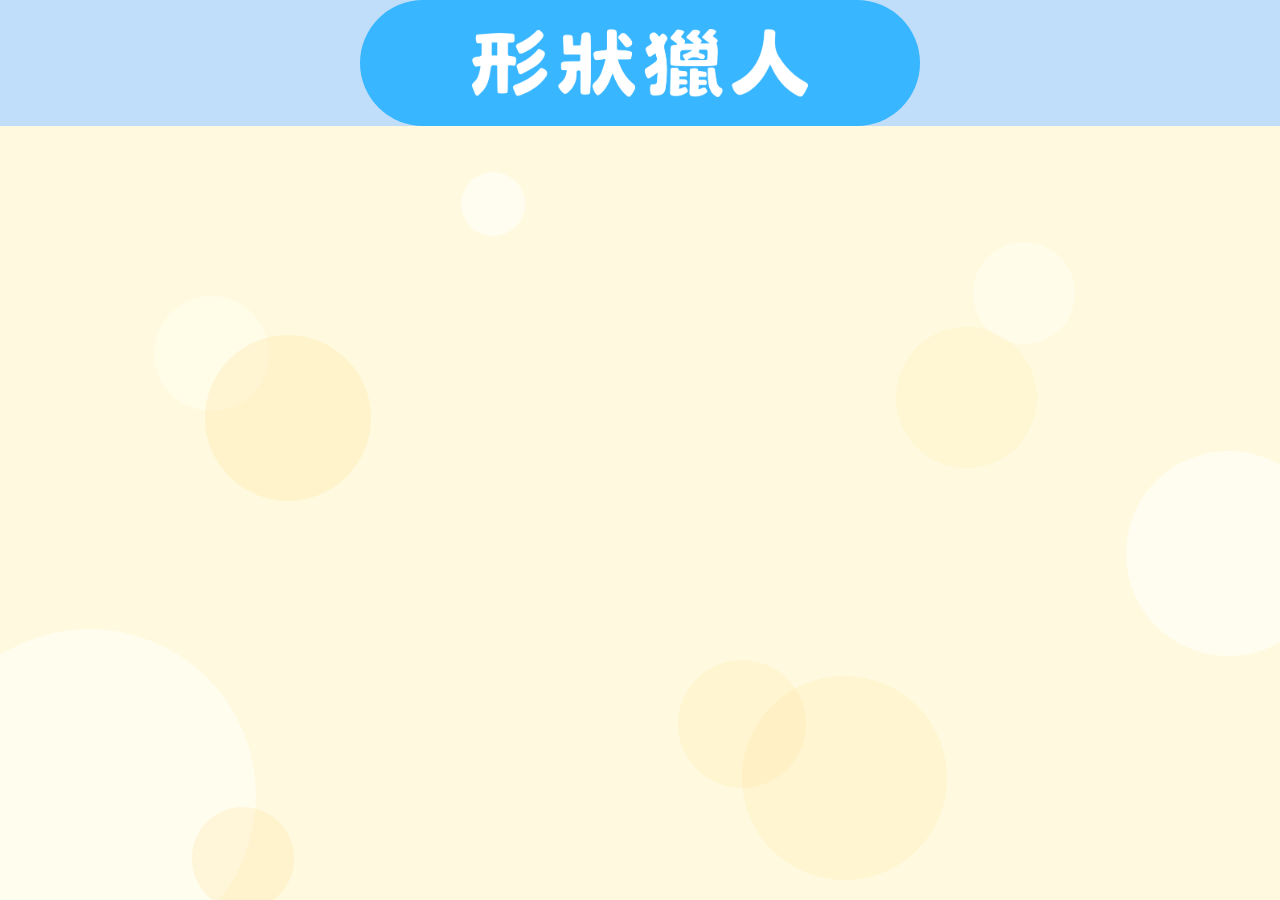
==== level1_game.html @ ba70fae4 "新增遊戲畫面" ====
<!DOCTYPE html>
<html lang="zh-Hant">

<head>
    <meta charset="utf-8">
    <meta name="viewport" content="width=device-width, initial-scale=1, shrink-to-fit=no">
    <title>形狀獵人_關卡</title>
    <link href="css/styles.css" rel="stylesheet">
</head>

<body>
    <div class="screen screen-game">

        <!-- 標題區 -->
        <div class="game-header game-header--level1">
            <div class="game-header__pill game-header__pill--level1">
                <img class="game-header__title-img" src="assets/webp/level1_title_white.webp" alt="形狀獵人">
            </div>
        </div>

        <!-- 遊戲主體區 -->
        <div class="game-body game-body--level1">
            <div class="game-body__bubbles" aria-hidden="true">
                <span class="bubble bubble--1"></span>
                <span class="bubble bubble--2"></span>
                <span class="bubble bubble--3"></span>
                <span class="bubble bubble--4"></span>
                <span class="bubble bubble--5"></span>
                <span class="bubble bubble--6"></span>
                <span class="bubble bubble--7"></span>
                <span class="bubble bubble--8"></span>
                <span class="bubble bubble--9"></span>
                <span class="bubble bubble--10"></span>
            </div>
            <div class="game-body__content">
                <!-- 遊戲玩法內容，待後續實作 -->
            </div>
        </div>
    </div>

    <script src="js/scripts.js"></script>
</body>

</html>
---- css/styles.css ----
@charset "UTF-8";

/* ==========================================
   全域變數與重置 (Variables & Reset)
   ========================================== */
:root {
  /* background */
  --bg-white: #ffffff;
  --bg-lightpurple: #fce6ff;
  --bg-darkpurple: #8542b8;
  --bg-yellow: #fffadf;
  --bg-blue: #dbedff;
  --bg-green: #d8ffe4;

  /* word */
  --word-default: #333333;
  --word-white: #ffffff;
  --word-purple: #8542b8;
  --word-yellow: #b5853e;
  --word-blue: #4f3eb5;
  --word-green: #43b53e;

  /* button */
  --btn-tri: #ce9ed5;
  --btn-tri-shadow: #efe0f0;
  --btn-purple: #8542b8;

  --btn-level-yellow: #ffe0a4;
  --btn-level-blue: #aac7ff;
  --btn-level-green: #a4ffac;

  --btn-yellow: #ffc85e;
  --btn-blue: #6d9eff;
  --btn-green: #59ea67;

  /* border */
  --border-purple: #8542b8;

  --border-level-yellow: #fea700;
  --border-level-blue: #1c5fe2;
  --border-level-green: #1bcc2c;

  --border-yellow: #ffc85e;
  --border-blue: #6d9eff;
  --border-green: #59ea67;

  /* game title */
  --gametitle-bg-yellow: #efe6ae;
  --gametitle-bg-blue: #c0defa;
  --gametitle-bg-green: #afe3bf;
  --gametitle-yellow: #ffbb38;
  --gametitle-blue: #38b6ff;
  --gametitle-green: #71dd6b;
}

*,
*::before,
*::after {
  box-sizing: border-box;
}

html,
body {
  height: 100%;
}

body {
  margin: 0;
  min-height: 100dvh;
  background-color: var(--bg-lightpurple);
  color: var(--word-default);
  font-family:
    "Noto Sans TC",
    "PingFang TC",
    "Microsoft JhengHei",
    -apple-system,
    BlinkMacSystemFont,
    "Segoe UI",
    Roboto,
    sans-serif;
  overflow: hidden;
}

/* ==========================================
   版面區塊結構 (Layout & Zones)
   ========================================== */
.screen {
  display: flex;
  flex-direction: column;
  height: 100dvh;
  width: 100%;
}

.zone {
  display: flex;
  align-items: center;
  justify-content: center;
  width: 100%;
  min-height: 0;
}

.zone-title {
  flex: 6 1 0;
  padding: 1.5rem clamp(1rem, 6vw, 3rem);
}

.zone-selectors {
  flex: 2.5 1 0;
  padding: 1rem clamp(1rem, 6vw, 3rem);
}

.zone-cta {
  flex: 1.5 1 0;
  padding: 1rem 0rem clamp(1rem, 4vh, 2rem);
  justify-content: flex-end;
}

/* ==========================================
   首頁元件 (Index Components)
   ========================================== */
.title-image {
  max-width: min(90%, 800px);
  max-height: 100%;
  width: auto;
  height: auto;
  object-fit: contain;
}

.selector-stack {
  display: flex;
  flex-direction: column;
  align-items: center;
  justify-content: center;
  gap: clamp(1rem, 3vh, 1.75rem);
  width: 100%;
}

.selector-card {
  position: relative;
  display: flex;
  align-items: stretch;
  width: min(90%, 420px);
  background: var(--bg-white);
  border: 8px solid var(--border-purple);
  border-radius: 999px;
  overflow: visible;
}

.selector-label {
  position: absolute;
  left: -7px;
  top: -7px;
  bottom: -7px;
  width: 42%;
  display: flex;
  align-items: center;
  justify-content: center;
  background: var(--bg-darkpurple);
  color: var(--word-white);
  font-weight: 700;
  font-size: clamp(1.5rem, 4vw, 2rem);
  letter-spacing: 0.05em;
  padding: 0.8rem 0.5rem;
  border-radius: 999px;
  z-index: 2;
}

.selector-control {
  flex: 1 1 auto;
  width: 100%;
  display: flex;
  align-items: center;
  justify-content: space-between;
  padding: 0.4rem clamp(0.5rem, 3vw, 1rem);
  padding-left: calc(42% + 0.75rem);
  gap: 0.5rem;
}

.selector-value {
  flex: 1 1 auto;
  text-align: center;
  font-size: clamp(1.5rem, 5vw, 2rem);
  font-weight: 700;
  color: var(--word-purple);
  min-width: 2ch;
  padding: 0 0.4rem;
  user-select: none;
}

.tri-btn {
  appearance: none;
  border: none;
  background: transparent;
  width: 3rem;
  height: 3rem;
  flex: 0 0 auto;
  display: flex;
  align-items: center;
  justify-content: center;
  cursor: pointer;
  border-radius: 50%;
  transition:
    background-color 0.15s ease,
    transform 0.1s ease;
}

.tri-btn:hover {
  background-color: var(--btn-tri-shadow);
}

.tri-btn:active {
  transform: scale(0.9);
}

.tri-btn:focus-visible {
  outline: 2px solid var(--btn-tri);
  outline-offset: 2px;
}

.tri-icon {
  width: 1.6rem;
  height: 1.6rem;
  display: block;
}

.enter-btn {
  appearance: none;
  border: none;
  cursor: pointer;
  position: relative;
  display: inline-flex;
  align-items: center;
  justify-content: center;
  gap: clamp(0.5rem, 2vw, 1rem);
  padding: clamp(0.9rem, 3vh, 1.3rem) clamp(1rem, 4vw, 1.75rem)
    clamp(0.9rem, 3vh, 1.3rem) clamp(1.75rem, 6vw, 2.75rem);
  background: linear-gradient(var(--btn-purple));
  color: #fff;
  border-radius: 999px 0 0 999px;
  max-width: min(90%, 300px);
  width: 100%;
}

.enter-btn:hover {
  transform: translateY(-2px);
}

.enter-btn:active {
  transform: translateY(0);
}

.enter-btn:focus-visible {
  outline: 3px solid var(--bg-darkpurple);
  outline-offset: 3px;
}

.enter-btn__image {
  height: clamp(1.6rem, 6vh, 2.4rem);
  width: auto;
  max-width: 100%;
  object-fit: contain;
  display: block;
}

.enter-btn__arrow {
  height: clamp(1.6rem, 6vh, 2.4rem);
  width: clamp(1.6rem, 6vh, 2.4rem);
  color: #fff;
  flex: 0 0 auto;
}

/* ==========================================
   關卡選擇頁面 (Level Select Page)
   ========================================== */
.screen-level-select {
  background-color: var(--bg-lightpurple);
}

.level-zone {
  width: 100%;
  display: flex;
  align-items: center;
  justify-content: center;
  min-height: 0;
}

.zone-top {
  flex: 0.5 1 0;
}

.zone-header {
  flex: 3 1 0;
  background-color: var(--bg-darkpurple);
  padding: 1rem clamp(1rem, 4vw, 2.5rem);
}

.zone-levels {
  flex: 6.5 1 0;
  padding: 1rem clamp(1rem, 5vw, 3rem);
}

.header-image {
  max-width: min(90%, 750px);
  max-height: 80%;
  width: auto;
  height: auto;
  object-fit: contain;
}

.level-btn-group {
  display: flex;
  flex-direction: column;
  align-items: center;
  justify-content: center;
  gap: clamp(1.2rem, 3.8vh, 2.2rem);
  width: 100%;
  max-width: min(92%, 620px);
}

.ribbon-btn {
  appearance: none;
  position: relative;
  width: 100%;
  height: clamp(7rem, 12vh, 9rem);
  border: none;
  background: transparent;
  cursor: pointer;
  display: flex;
  align-items: center;
  justify-content: center;
  padding: 0;
  transition: transform 0.15s cubic-bezier(0.34, 1.56, 0.64, 1);
}

.ribbon-btn:hover {
  transform: scale(1.03);
}

.ribbon-btn:active {
  transform: scale(0.97);
}

.ribbon-btn:focus-visible {
  outline: 4px solid var(--bg-darkpurple);
  outline-offset: 4px;
  border-radius: 20px;
}

.ribbon-btn__shape {
  position: absolute;
  inset: 0;
  width: 100%;
  height: 100%;
  z-index: 1;
}

.ribbon-btn__img {
  max-width: 70%;
  max-height: 60%;
  width: auto;
  height: auto;
  object-fit: contain;
  position: relative;
  z-index: 2;
}

.ribbon-btn--yellow .ribbon-path-bg {
  fill: var(--btn-level-yellow);
}
.ribbon-btn--yellow .ribbon-path-stroke {
  stroke: var(--border-level-yellow);
}

.ribbon-btn--blue .ribbon-path-bg {
  fill: var(--btn-level-blue);
}
.ribbon-btn--blue .ribbon-path-stroke {
  stroke: var(--border-level-blue);
}

.ribbon-btn--green .ribbon-path-bg {
  fill: var(--btn-level-green);
}
.ribbon-btn--green .ribbon-path-stroke {
  stroke: var(--border-level-green);
}

/* ==========================================
   關卡說明頁面 (Level Intro Page 通用/Level 1 基礎)
   ========================================== */
.screen-level-intro {
  background-color: var(--bg-yellow); /* Level 1 預設黃色背景 */
  align-items: center;
  justify-content: center;
  padding: clamp(2.5rem, 8vh, 5rem) clamp(2rem, 8vw, 4.5rem);
}

/* ---------- 關卡說明頁：頁面背景色控制 (Level 2 & Level 3) ---------- */
/* Level 2 專用：全頁藍色背景 */
.screen-level-intro--blue {
  background-color: var(--bg-blue);
}

/* Level 3 專用：全頁綠色背景 */
.screen-level-intro--green {
  background-color: var(--bg-green);
}

/* 卡片外框 */
.intro-card {
  position: relative;
  display: flex;
  flex-direction: column;
  align-items: center;
  width: min(90%, 1150px);
  height: 100%;
  background: transparent;
  border: 8px solid var(--border-yellow);
  border-radius: clamp(2rem, 5vw, 3rem);
  padding: clamp(3rem, 7vh, 4.5rem) clamp(2rem, 6vw, 3.5rem)
    clamp(3rem, 7vh, 4.5rem);
  overflow: visible;
}

.intro-card__title-banner {
  position: absolute;
  top: 0;
  left: 50%;
  transform: translate(-50%, -50%);
  width: clamp(16rem, 42vw, 30rem);
  aspect-ratio: 5 / 1;
  display: flex;
  align-items: center;
  justify-content: center;
  z-index: 3;
}

.intro-card__title-banner .ribbon-btn__shape {
  position: absolute;
  inset: 0;
  width: 100%;
  height: 100%;
  z-index: 1;
}

.intro-card__title-banner .ribbon-path-bg {
  fill: var(--btn-yellow);
}

.intro-card__title-banner .ribbon-path-stroke {
  stroke: var(--border-yellow);
}

.intro-card__title-img {
  position: relative;
  z-index: 2;
  max-width: 70%;
  max-height: 65%;
  width: auto;
  height: auto;
  object-fit: contain;
}

.intro-card__content {
  flex: 1 1 auto;
  display: flex;
  align-items: center;
  width: 100%;
  max-width: 1000px;
}

.intro-card__rows {
  display: grid;
  grid-template-columns: auto 1fr;
  column-gap: clamp(1rem, 3vw, 2rem);
  row-gap: clamp(1.5rem, 5vh, 2.75rem);
  align-items: start;
  width: 100%;
}

.intro-card__label,
.intro-card__text {
  font-size: clamp(1.5rem, 3vw, 2.5rem);
  font-weight: 700;
  color: var(--word-yellow);
  line-height: 1.7;
  margin: 0;
}

.intro-card__label {
  white-space: nowrap;
}

.intro-card__text ol {
  margin: 0;
  padding-left: 1.3em;
}

.intro-card__text li {
  margin-bottom: 0.2em;
}

.intro-card__enter-btn {
  appearance: none;
  border: 8px solid var(--border-yellow);
  cursor: pointer;
  background: var(--btn-yellow);
  border-radius: 999px;
  display: inline-flex;
  align-items: center;
  justify-content: center;
  padding: clamp(0.5rem, 2vh, 1rem) clamp(2rem, 5vw, 3rem);
  position: absolute;
  bottom: 0;
  left: 50%;
  transform: translate(-50%, 50%);
  z-index: 3;
  transition: transform 0.15s ease;
}

.intro-card__enter-btn:hover {
  transform: translate(-50%, 50%) translateY(-2px) scale(1.03);
}

.intro-card__enter-btn:active {
  transform: translate(-50%, 50%) translateY(0) scale(0.97);
}

.intro-card__enter-btn:focus-visible {
  outline: 3px solid var(--border-level-yellow);
  outline-offset: 3px;
}

.intro-card__enter-btn img {
  height: clamp(2.1rem, 6.5vh, 3rem);
  width: auto;
  max-width: 100%;
  object-fit: contain;
  display: block;
}

/* ---------- 關卡說明頁：Level 2 藍色卡片主題 ---------- */
.intro-card--blue {
  border-color: var(--border-blue);
}
.intro-card--blue .intro-card__title-banner .ribbon-path-bg {
  fill: var(--btn-blue);
}
.intro-card--blue .intro-card__title-banner .ribbon-path-stroke {
  stroke: var(--border-blue);
}
.intro-card--blue .intro-card__label,
.intro-card--blue .intro-card__text {
  color: var(--word-blue);
}
.intro-card--blue .intro-card__enter-btn {
  border-color: var(--border-blue);
  background: var(--btn-blue);
}
.intro-card--blue .intro-card__enter-btn:focus-visible {
  outline-color: var(--border-level-blue);
}

/* ---------- 關卡說明頁：Level 3 綠色卡片主題 ---------- */
.intro-card--green {
  border-color: var(--border-green);
}
.intro-card--green .intro-card__title-banner .ribbon-path-bg {
  fill: var(--btn-green);
}
.intro-card--green .intro-card__title-banner .ribbon-path-stroke {
  stroke: var(--border-green);
}
.intro-card--green .intro-card__label,
.intro-card--green .intro-card__text {
  color: var(--word-green);
}
.intro-card--green .intro-card__enter-btn {
  border-color: var(--border-green);
  background: var(--btn-green);
}
.intro-card--green .intro-card__enter-btn:focus-visible {
  outline-color: var(--border-level-green);
}

/* ---------- 裝飾圖通用設定 ---------- */
.intro-dec {
  position: absolute;
  height: auto;
  object-fit: contain;
  pointer-events: none;
  z-index: 4;
}

/* ---------- Level 1 裝飾圖 ---------- */
.intro-dec--blue {
  left: clamp(-3rem, -8vw, -1.5rem);
  bottom: clamp(-3rem, -8vw, -1.5rem);
  width: clamp(7rem, 18vw, 11rem);
  z-index: 5;
}

.intro-dec--green {
  left: clamp(3rem, 9vw, 6rem);
  bottom: clamp(2rem, 7vh, 4rem);
  width: clamp(5rem, 14vw, 8rem);
}

.intro-dec--purple {
  right: clamp(-3rem, -8vw, -1.5rem);
  top: clamp(-3.5rem, -8.5vw, -2rem);
  width: clamp(5.5rem, 15vw, 9.5rem);
  z-index: 5;
}

/* ---------- Level 2 裝飾圖 ---------- */
.intro-dec--l2-red {
  left: clamp(1rem, 3.5vw, 2.25rem);
  bottom: clamp(1rem, 3.5vh, 2.25rem);
  width: clamp(5rem, 13vw, 7.5rem);
  z-index: 4;
}

.intro-dec--l2-yellow {
  right: clamp(1rem, 3.5vw, 2.25rem);
  top: clamp(1rem, 3.5vh, 2.25rem);
  width: clamp(5rem, 13vw, 7.5rem);
  z-index: 4;
}

/* ---------- Level 3 裝飾圖 ---------- */
.intro-dec--l3-purple {
  left: clamp(-3rem, -8vw, -1.5rem);
  bottom: clamp(-2.5rem, -7vw, -1.5rem);
  width: clamp(6rem, 16vw, 8.5rem);
  transform: rotate(-15deg);
  transform-origin: center;
  z-index: 5;
}

.intro-dec--l3-red {
  left: clamp(1.5rem, 6vw, 3rem);
  bottom: clamp(6rem, 12vh, 9rem);
  width: clamp(4.5rem, 11vw, 6.5rem);
  transform: rotate(10deg);
  transform-origin: center;
  z-index: 6;
}

.intro-dec--l3-white {
  right: clamp(2.5rem, 12vw, 6.5rem);
  bottom: clamp(-2.5rem, -4vw, -3.5rem);
  width: clamp(8rem, 15vw, 9rem);
  transform: rotate(15deg);
  transform-origin: center;
  z-index: 3;
}

/* ==========================================
   遊戲畫面 (Game Screens)
   ========================================== */
.screen-game {
  position: relative;
}

/* ---------- 頂部標題區 ---------- */
.game-header {
  flex: 0 0 auto;
  width: 100%;
  display: flex;
  align-items: center;
  justify-content: center;
  /* 移除內距 padding，讓 pill 可以貼滿 header 上下邊界 */
  padding: 0;
  /* 建議可設定 height，或依靠 pill 的內容撐開高度 */
  height: clamp(6rem, 14vh, 8rem);
}

.game-header__pill {
  display: inline-flex;
  align-items: center;
  justify-content: center;
  border-radius: 999px;
  /* 將 height 設為 100% 填滿父容器(header)， padding-top/bottom 歸零 */
  height: 100%;
  padding: 0 clamp(5rem, 12vw, 7rem);
  max-width: min(92%, 560px);
  /* 確保內部計算尺寸時包含 border/padding */
  box-sizing: border-box;
}

.game-header__title-img {
  /* 圖片高度填滿 pill (或留少許 margin%，若需微調可設 80%~90%) */
  height: 70%;
  width: auto;
  max-width: 100%;
  object-fit: contain;
  display: block;
}

/* ---------- 遊戲主體區 ---------- */
.game-body {
  flex: 1 1 auto;
  width: 100%;
  position: relative;
  overflow: hidden;
}

.game-body__bubbles {
  position: absolute;
  inset: 0;
  pointer-events: none;
  z-index: 0;
}

.game-body__content {
  position: relative;
  z-index: 1;
  width: 100%;
  height: 100%;
  display: flex;
  align-items: center;
  justify-content: center;
}

/* ---------- 氣泡基礎樣式 ---------- */
.bubble {
  position: absolute;
  border-radius: 50%;
  background-color: rgba(255, 255, 255, 0.4); /* 預設白色氣泡 */
}

/* ---------- 關卡特定氣泡顏色變數定義 ---------- */
/* Level 1: 黃色系 (#FFCD6E) */
.game-body--level1 {
  background-color: var(--bg-yellow);
  --bubble-dynamic-color: 255, 205, 110; /* #FFCD6E 的 RGB 值 */
}

/* Level 2: 藍色系 (#86CAF5) */
.game-body--level2 {
  background-color: var(--bg-blue);
  --bubble-dynamic-color: 134, 202, 245; /* #86CAF5 的 RGB 值 */
}

/* Level 3: 綠色系 (#88F586) */
.game-body--level3 {
  background-color: var(--bg-green);
  --bubble-dynamic-color: 136, 245, 134; /* #88F586 的 RGB 值 */
}

/* ---------- 氣泡個別位置與透明度設定 ---------- */
.bubble--1 {
  left: 36%;
  top: 6%;
  width: 5%;
  aspect-ratio: 1 / 1;
  background-color: rgba(255, 255, 255, 0.49);
}
.bubble--2 {
  left: 12%;
  top: 22%;
  width: 9%;
  aspect-ratio: 1 / 1;
  background-color: rgba(255, 255, 255, 0.25);
}
.bubble--3 {
  left: 16%;
  top: 27%;
  width: 13%;
  aspect-ratio: 1 / 1;
  background-color: rgba(var(--bubble-dynamic-color), 0.17);
}
.bubble--4 {
  left: 70%;
  top: 26%;
  width: 11%;
  aspect-ratio: 1 / 1;
  background-color: rgba(var(--bubble-dynamic-color), 0.11);
}
.bubble--5 {
  left: 76%;
  top: 15%;
  width: 8%;
  aspect-ratio: 1 / 1;
  background-color: rgba(255, 255, 255, 0.31);
}
.bubble--6 {
  left: 88%;
  top: 42%;
  width: 16%;
  aspect-ratio: 1 / 1;
  background-color: rgba(255, 255, 255, 0.49);
}
.bubble--7 {
  left: -6%;
  top: 65%;
  width: 26%;
  aspect-ratio: 1 / 1;
  background-color: rgba(255, 255, 255, 0.42);
}
.bubble--8 {
  left: 15%;
  top: 88%;
  width: 8%;
  aspect-ratio: 1 / 1;
  background-color: rgba(var(--bubble-dynamic-color), 0.16);
}
.bubble--9 {
  left: 53%;
  top: 69%;
  width: 10%;
  aspect-ratio: 1 / 1;
  background-color: rgba(var(--bubble-dynamic-color), 0.12);
  z-index: 1;
}
.bubble--10 {
  left: 58%;
  top: 71%;
  width: 16%;
  aspect-ratio: 1 / 1;
  background-color: rgba(var(--bubble-dynamic-color), 0.12);
}

/* ---------- Level 1 形狀獵人：藍色header/黃色body ---------- */
.game-header--level1 {
  background-color: var(--gametitle-bg-blue);
}
.game-header__pill--level1 {
  background-color: var(--gametitle-blue);
}
.game-body--level1 {
  background-color: var(--bg-yellow);
}

/* ---------- Level 2 方向快手：綠色header/藍色body ---------- */
.game-header--level2 {
  background-color: var(--gametitle-bg-green);
}
.game-header__pill--level2 {
  background-color: var(--gametitle-green);
}
.game-body--level2 {
  background-color: var(--bg-blue);
}

/* ---------- Level 3 色字挑戰：黃色header/綠色body ---------- */
.game-header--level3 {
  background-color: var(--gametitle-bg-yellow);
}
.game-header__pill--level3 {
  background-color: var(--gametitle-yellow);
}
.game-body--level3 {
  background-color: var(--bg-green);
}

/* ==========================================
   響應式與可存取性 (RWD & Accessibility)
   ========================================== */
@media (max-width: 380px) {
  .selector-label {
    font-size: 0.95rem;
  }

  .tri-btn {
    width: 2.5rem;
    height: 2.5rem;
  }

  .tri-icon {
    width: 1.35rem;
    height: 1.35rem;
  }
}

@media (prefers-reduced-motion: reduce) {
  .enter-btn,
  .tri-btn,
  .ribbon-btn,
  .intro-card__enter-btn {
    transition: none;
  }
}
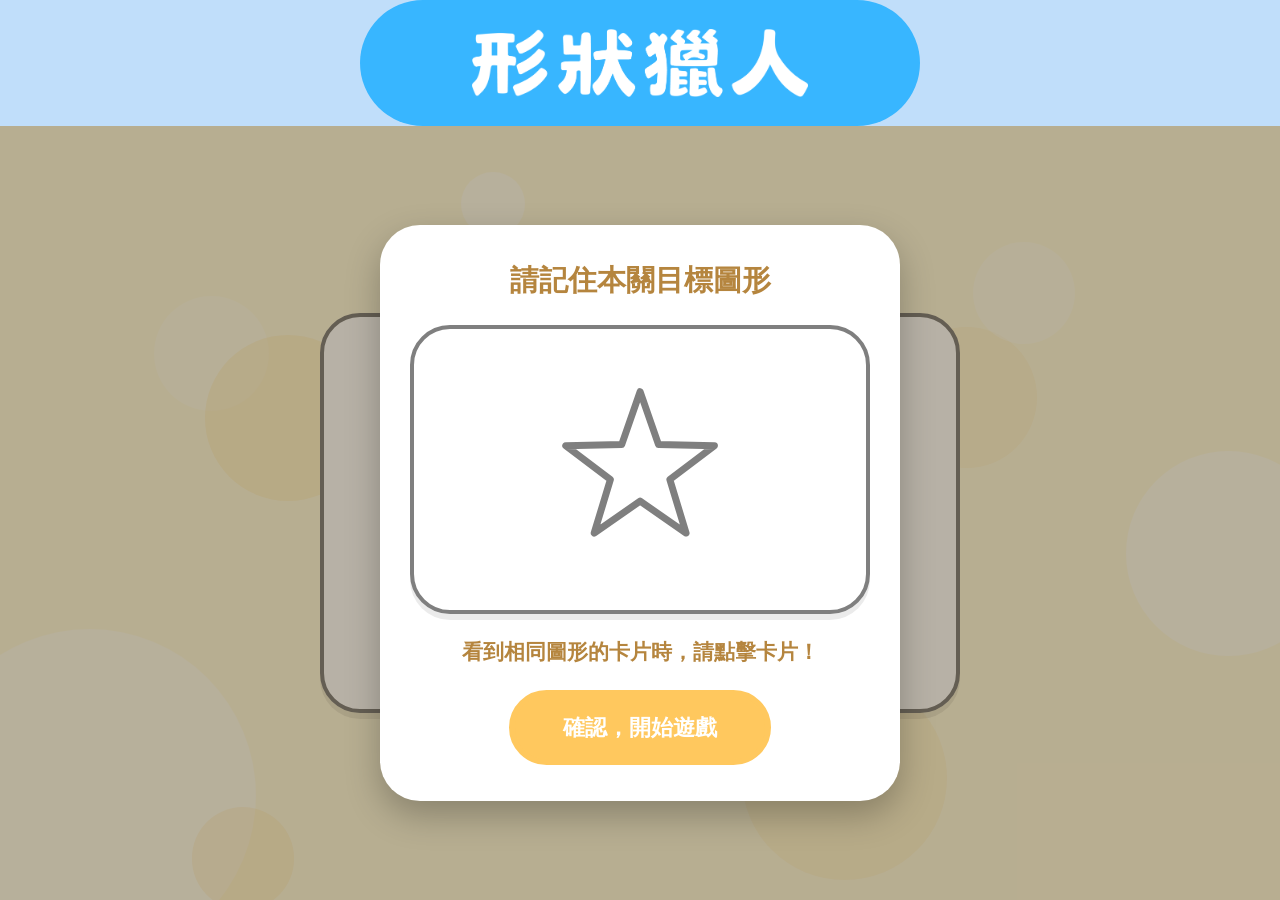
==== commit 33e73a67: "新增形狀獵人遊戲流程" ====
--- a/level1_game.html
+++ b/level1_game.html
@@ -4,8 +4,9 @@
 <head>
     <meta charset="utf-8">
     <meta name="viewport" content="width=device-width, initial-scale=1, shrink-to-fit=no">
-    <title>形狀獵人_關卡</title>
+    <title>形狀獵人</title>
     <link href="css/styles.css" rel="stylesheet">
+    <link href="css/level1_game.css" rel="stylesheet">
 </head>
 
 <body>
@@ -32,13 +33,49 @@
                 <span class="bubble bubble--9"></span>
                 <span class="bubble bubble--10"></span>
             </div>
+
             <div class="game-body__content">
-                <!-- 遊戲玩法內容，待後續實作 -->
+
+                <!-- 遊戲卡片畫面（倒數結束後才會顯示卡片內容並開始計時），放大並置中 -->
+                <section id="game-screen" class="game-screen" hidden>
+                    <div class="shape-card shape-card--large shape-card--clickable" id="trial-card">
+                        <div class="shape-card__inner" id="trial-card-content"></div>
+                    </div>
+                </section>
+
             </div>
+
+            <!-- 彈跳視窗：目標圖形（顯示於遊戲主體區正中央） -->
+            <div class="modal-overlay" id="target-modal">
+                <div class="modal-card">
+                    <p class="target-screen__label">請記住本關目標圖形</p>
+                    <div class="shape-card" id="target-card">
+                        <div class="shape-card__inner" id="target-card-content"></div>
+                    </div>
+                    <p class="target-screen__hint">看到相同圖形的卡片時，請點擊卡片！</p>
+                    <button id="confirm-btn" class="shape-confirm-btn" type="button">確認，開始遊戲</button>
+                </div>
+            </div>
+
+            <!-- 彈跳視窗：倒數（顯示於遊戲主體區正中央） -->
+            <div class="modal-overlay modal-overlay--plain" id="countdown-modal" hidden>
+                <div class="countdown-number" id="countdown-number">3</div>
+            </div>
+
+            <!-- 彈跳視窗：結束畫面（30 張卡片跑完後才顯示於遊戲主體區正中央） -->
+            <div class="modal-overlay" id="end-modal" hidden>
+                <div class="modal-card">
+                    <p class="end-screen__title">本關結束！</p>
+                    <p class="end-screen__summary" id="end-summary"></p>
+                    <button id="back-btn" class="shape-confirm-btn" type="button">返回關卡選擇</button>
+                </div>
+            </div>
+
         </div>
     </div>
 
     <script src="js/scripts.js"></script>
+    <script src="js/level1_game.js"></script>
 </body>
 
 </html>
--- a/css/level1_game.css
+++ b/css/level1_game.css
@@ -0,0 +1,220 @@
+@charset "UTF-8";
+
+/* ==========================================
+   形狀獵人 - 遊戲流程專用樣式
+   ========================================== */
+
+.game-body {
+  position: relative;
+}
+
+.game-body__content {
+  flex-direction: column;
+  gap: clamp(1rem, 3vh, 1.75rem);
+}
+
+/* ---------- 共用：圖形卡片 ---------- */
+.shape-card {
+  position: relative;
+  display: flex;
+  align-items: center;
+  justify-content: center;
+  width: clamp(280px, 46vw, 460px);
+  aspect-ratio: 1.6 / 1;
+  background-color: #ffffff;
+  border: 4px solid #7f7f7f;
+  border-radius: clamp(1.5rem, 4vw, 2.5rem);
+  box-shadow: 0 6px 0 rgba(0, 0, 0, 0.08);
+  user-select: none;
+}
+
+/* 遊戲進行中的卡片：放大並置於遊戲主體區正中央 */
+.shape-card--large {
+  width: clamp(360px, 60vw, 640px);
+  aspect-ratio: 1.6 / 1;
+}
+
+.shape-card--clickable {
+  cursor: pointer;
+  transition: transform 0.12s ease;
+}
+
+.shape-card--clickable:hover {
+  transform: translateY(-2px);
+}
+
+.shape-card--clickable:active {
+  transform: scale(0.96);
+}
+
+.shape-card__inner {
+  width: 62%;
+  height: 62%;
+  display: flex;
+  align-items: center;
+  justify-content: center;
+}
+
+.shape-card__inner svg {
+  width: 100%;
+  height: 100%;
+  display: block;
+}
+
+/* 卡片切換淡入效果 */
+.shape-card__inner.is-entering {
+  animation: cardFadeIn 0.18s ease;
+}
+
+@keyframes cardFadeIn {
+  from {
+    opacity: 0;
+    transform: scale(0.85);
+  }
+  to {
+    opacity: 1;
+    transform: scale(1);
+  }
+}
+
+/* ---------- 遊戲卡片畫面：置中於遊戲主體區 ---------- */
+.game-screen {
+  display: flex;
+  align-items: center;
+  justify-content: center;
+  width: 100%;
+  height: 100%;
+}
+
+/* ---------- 彈跳視窗（目標圖形 / 倒數 / 結束）：疊在遊戲主體區正中央 ---------- */
+.modal-overlay {
+  position: absolute;
+  inset: 0;
+  z-index: 10;
+  display: flex;
+  align-items: center;
+  justify-content: center;
+  background-color: rgba(51, 33, 0, 0.35);
+  padding: clamp(1rem, 4vw, 2rem);
+}
+
+.modal-overlay[hidden] {
+  display: none;
+}
+
+/* 倒數視窗不需要白色卡片外框，只需要暗色遮罩＋大數字 */
+.modal-overlay--plain {
+  background-color: rgba(51, 33, 0, 0.45);
+}
+
+.modal-card {
+  display: flex;
+  flex-direction: column;
+  align-items: center;
+  gap: clamp(1rem, 3vh, 1.5rem);
+  width: min(92%, 520px);
+  background-color: #ffffff;
+  border-radius: clamp(1.5rem, 4vw, 2.5rem);
+  padding: clamp(1.5rem, 4vh, 2.5rem) clamp(1.5rem, 5vw, 3rem);
+  box-shadow: 0 14px 34px rgba(0, 0, 0, 0.25);
+  animation: modalPopIn 0.2s ease;
+}
+
+@keyframes modalPopIn {
+  from {
+    opacity: 0;
+    transform: scale(0.9);
+  }
+  to {
+    opacity: 1;
+    transform: scale(1);
+  }
+}
+
+.target-screen__label {
+  font-size: clamp(1.3rem, 3.4vw, 1.8rem);
+  font-weight: 700;
+  color: var(--word-yellow);
+  margin: 0;
+  text-align: center;
+}
+
+.target-screen__hint {
+  font-size: clamp(1rem, 2.6vw, 1.3rem);
+  font-weight: 600;
+  color: var(--word-yellow);
+  margin: 0;
+  text-align: center;
+}
+
+.shape-confirm-btn {
+  appearance: none;
+  border: 6px solid var(--border-yellow);
+  cursor: pointer;
+  background: var(--btn-yellow);
+  color: #ffffff;
+  font-weight: 700;
+  font-size: clamp(1.1rem, 2.8vw, 1.4rem);
+  border-radius: 999px;
+  padding: clamp(0.6rem, 2vh, 1rem) clamp(2rem, 6vw, 3rem);
+  transition: transform 0.15s ease;
+}
+
+.shape-confirm-btn:hover {
+  transform: translateY(-2px);
+}
+
+.shape-confirm-btn:active {
+  transform: translateY(0) scale(0.97);
+}
+
+.shape-confirm-btn:focus-visible {
+  outline: 3px solid var(--border-level-yellow);
+  outline-offset: 3px;
+}
+
+/* ---------- 倒數數字 ---------- */
+.countdown-number {
+  font-size: clamp(6rem, 20vw, 10rem);
+  font-weight: 900;
+  color: #ffffff;
+  text-shadow: 0 4px 0 rgba(0, 0, 0, 0.15);
+  animation: countdownPop 1s ease;
+}
+
+.countdown-number--go {
+  font-size: clamp(2.5rem, 8vw, 4.5rem);
+}
+
+@keyframes countdownPop {
+  0% {
+    transform: scale(0.4);
+    opacity: 0;
+  }
+  30% {
+    transform: scale(1.15);
+    opacity: 1;
+  }
+  100% {
+    transform: scale(1);
+    opacity: 1;
+  }
+}
+
+/* ---------- 結束畫面（彈跳視窗內文字） ---------- */
+.end-screen__title {
+  font-size: clamp(1.8rem, 5vw, 2.6rem);
+  font-weight: 800;
+  color: var(--word-yellow);
+  margin: 0;
+  text-align: center;
+}
+
+.end-screen__summary {
+  font-size: clamp(1rem, 2.6vw, 1.3rem);
+  font-weight: 600;
+  color: var(--word-default);
+  text-align: center;
+  margin: 0;
+  white-space: pre-line;
+}
